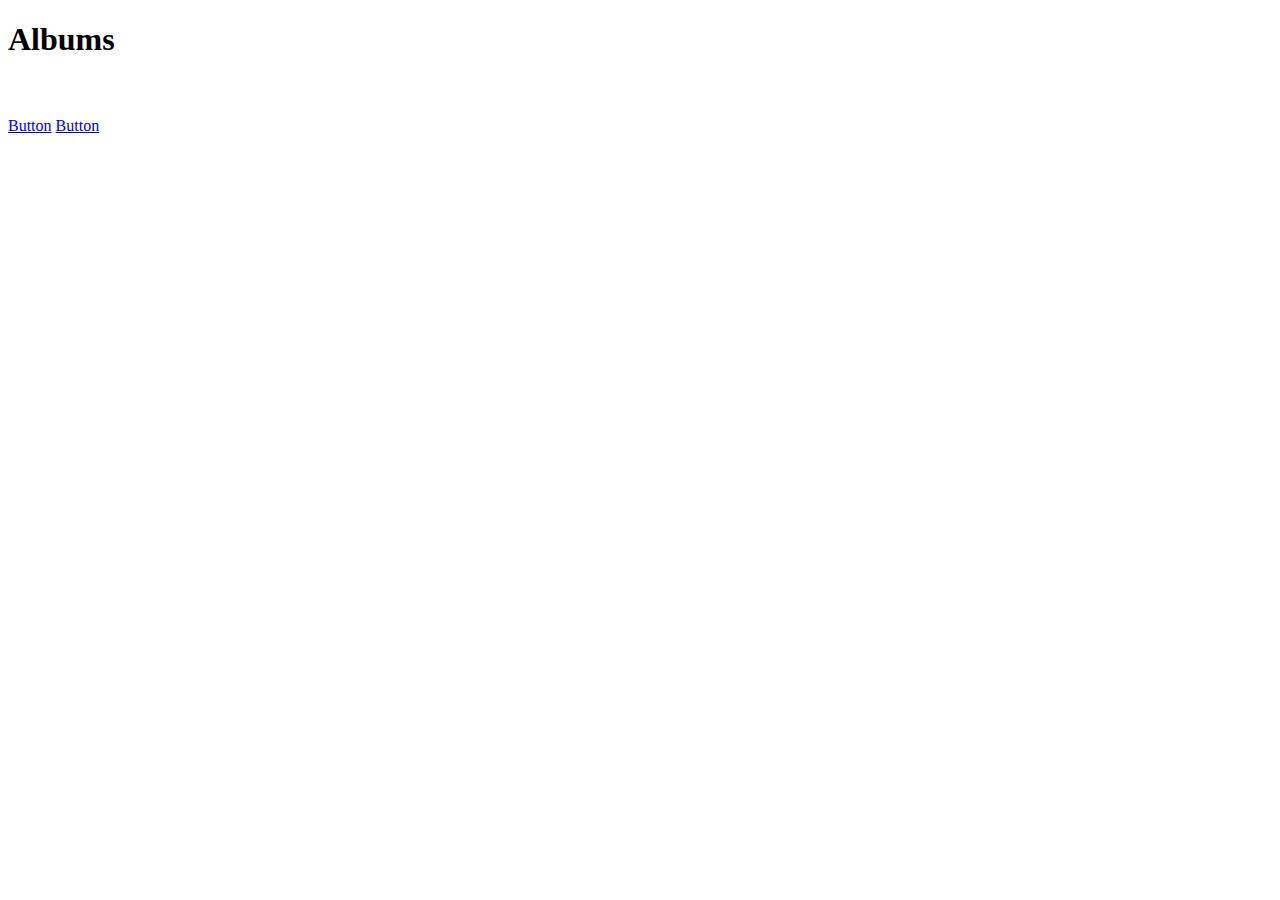
==== src/main/resources/templates/album.html @ 90451dab "Search works" ====
<!DOCTYPE html>
<html lang="en" xmlns:th="http://www.thymeleaf.org">
<head>
    <meta charset="UTF-8"/>
    <title>Title</title>
    <span th:include="includes :: css"></span>
</head>
<body>
<div th:include="navbar :: nav"></div>
<div class="container">
    <div class="jumbotron">
        <h1>Albums</h1>
    </div>
    <div class="row">
        <div th:each="album : ${album}" class="col-md-3">
            <div class="thumbnail">
                <img th:src="${album.albumArtUrl}" th:alt="${album.albumTitle}"/>
                <div class="caption">
                    <h3 th:text="${album.albumTitle}"></h3>
                    <!--<h4><a href="#" th:text="${album.band_title}"></a></h4>-->
                    <p><a href="#" class="btn btn-primary" role="button">Button</a> <a href="#" class="btn btn-default" role="button">Button</a></p>
                </div>
            </div>
        </div>

    </div>
</div>

<div th:include="modals :: modalAlbum"></div>

<span th:include="includes :: js"></span>
</body>
</html>
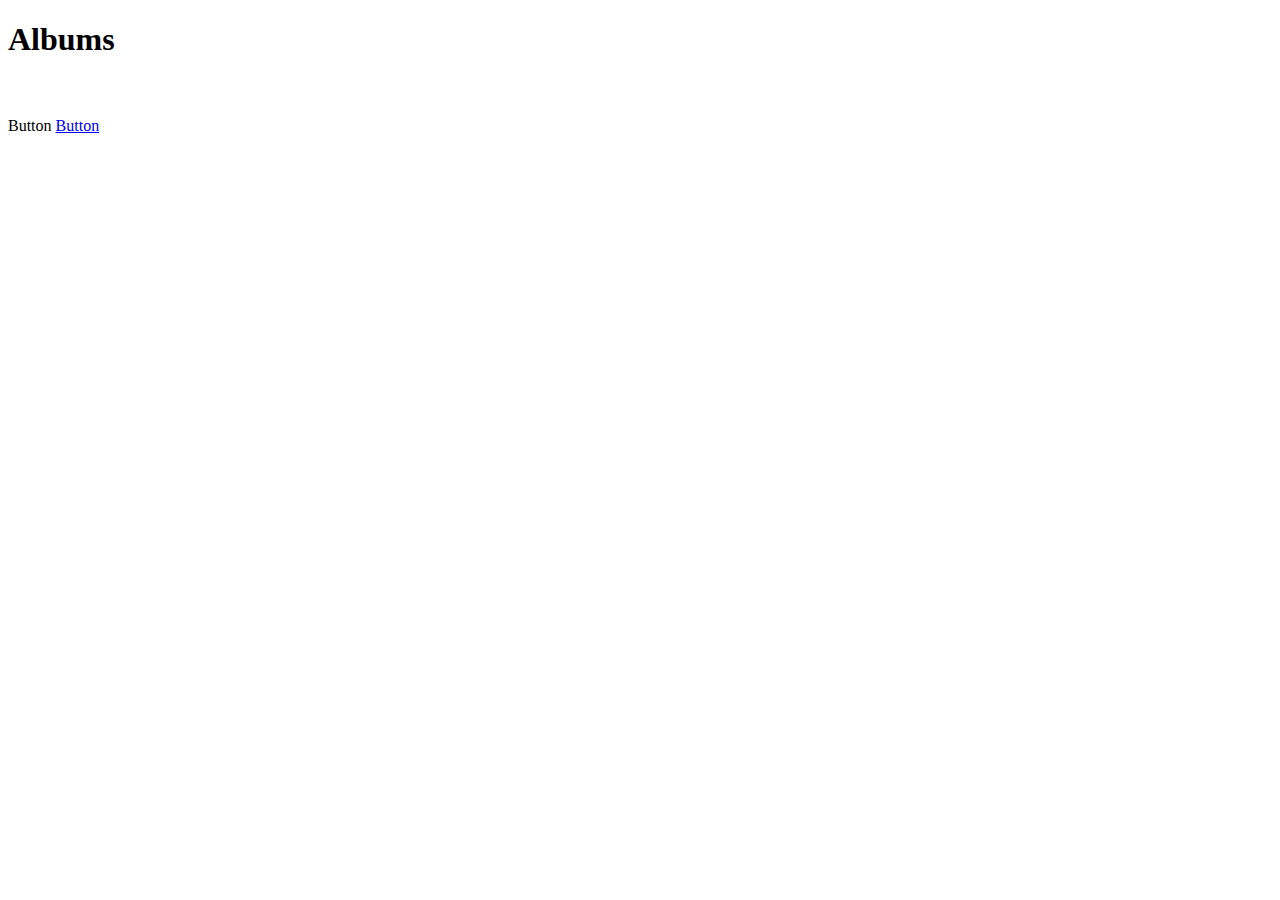
==== commit df71e185: "Commit before Restructure" ====
--- a/src/main/resources/templates/album.html
+++ b/src/main/resources/templates/album.html
@@ -18,7 +18,7 @@
                 <div class="caption">
                     <h3 th:text="${album.albumTitle}"></h3>
                     <!--<h4><a href="#" th:text="${album.band_title}"></a></h4>-->
-                    <p><a href="#" class="btn btn-primary" role="button">Button</a> <a href="#" class="btn btn-default" role="button">Button</a></p>
+                    <p><a th:href="'/album/' + @{album.id}" class="btn btn-primary" role="button">Button</a> <a href="#" class="btn btn-default" role="button">Button</a></p>
                 </div>
             </div>
         </div>
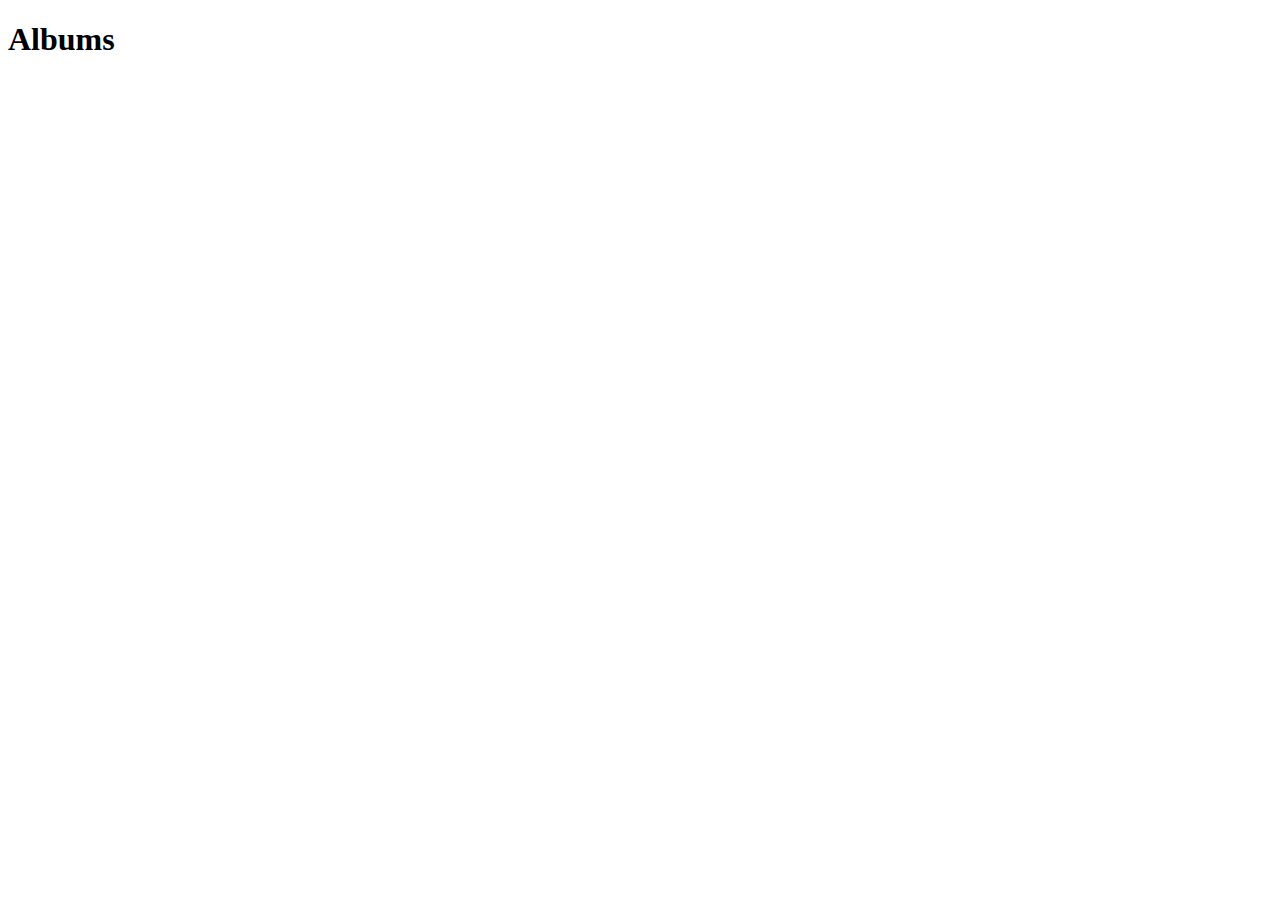
==== commit 299553d2: "Complete" ====
--- a/src/main/resources/templates/album.html
+++ b/src/main/resources/templates/album.html
@@ -11,19 +11,18 @@
     <div class="jumbotron">
         <h1>Albums</h1>
     </div>
-    <div class="row">
-        <div th:each="album : ${album}" class="col-md-3">
-            <div class="thumbnail">
-                <img th:src="${album.albumArtUrl}" th:alt="${album.albumTitle}"/>
-                <div class="caption">
-                    <h3 th:text="${album.albumTitle}"></h3>
-                    <!--<h4><a href="#" th:text="${album.band_title}"></a></h4>-->
-                    <p><a th:href="'/album/' + @{album.id}" class="btn btn-primary" role="button">Button</a> <a href="#" class="btn btn-default" role="button">Button</a></p>
-                </div>
-            </div>
+
+        <div th:each="album : ${album}" class="col-md-4" >
+
+            <a th:href="'/album/' + @{${album.id}}"><img th:src="${album.albumArtUrl}" th:alt="${album.albumTitle}"/></a>
+
+                    <h3 ><a th:href="'/album/' + @{${album.id}}" th:text="${album.albumTitle}"></a></h3>
+
+
+
         </div>
 
-    </div>
+
 </div>
 
 <div th:include="modals :: modalAlbum"></div>
